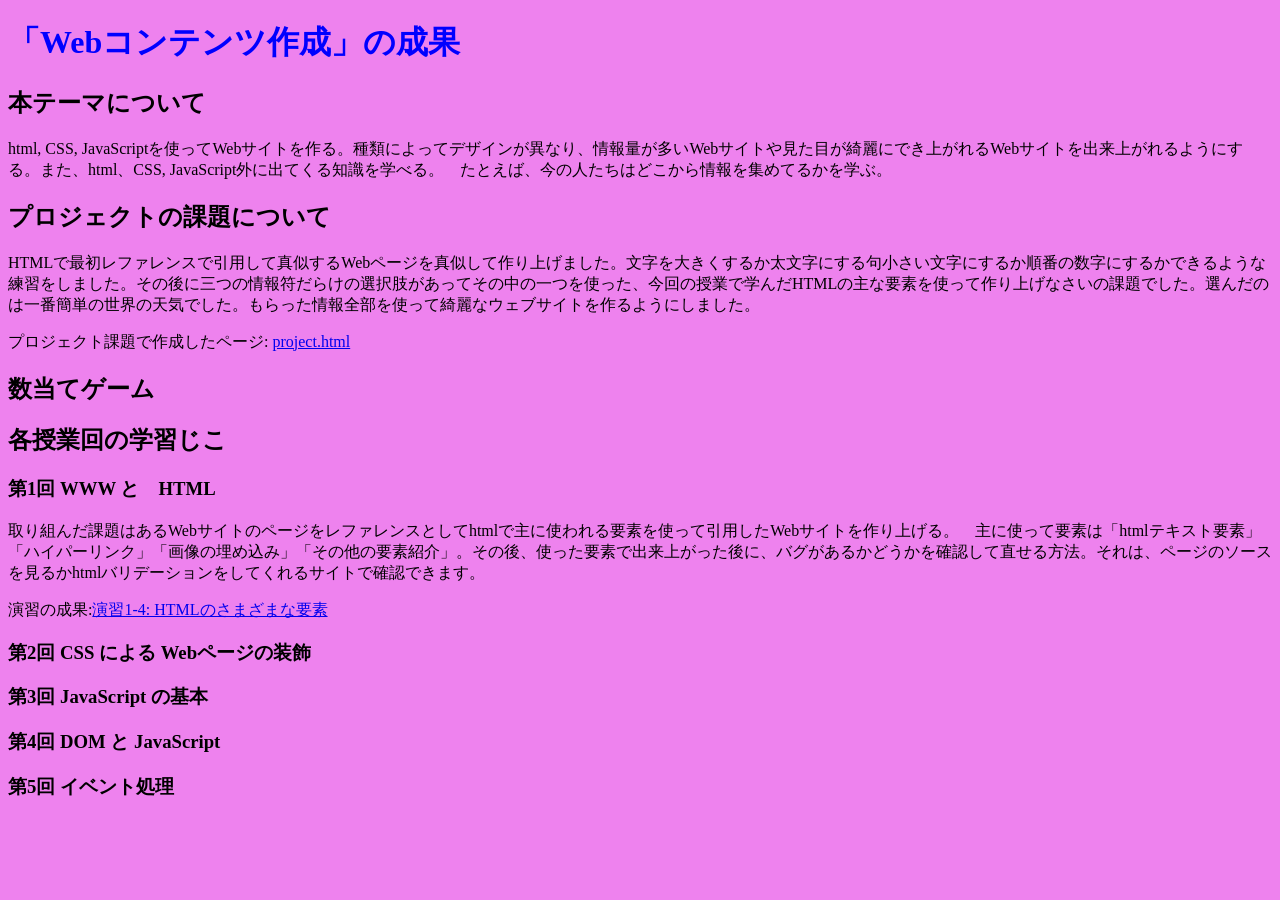
==== index.html @ f00eb753 "4.30" ====
<!DOCTYPE html>
<html>
  <head>
    <meta charset="utf-8">
    <title>プロジェクト課題</title>
    <link rel="stylesheet" href="index.css">
  </head>
  <body>
   <h1>「Webコンテンツ作成」の成果</h1>
   <h2>本テーマについて</h2>
   <p>html, CSS, JavaScriptを使ってWebサイトを作る。種類によってデザインが異なり、情報量が多いWebサイトや見た目が綺麗にでき上がれるWebサイトを出来上がれるようにする。また、html、CSS, JavaScript外に出てくる知識を学べる。　たとえば、今の人たちはどこから情報を集めてるかを学ぶ。</p>
   <h2>プロジェクトの課題について</h2>
   <p>HTMLで最初レファレンスで引用して真似するWebページを真似して作り上げました。文字を大きくするか太文字にする句小さい文字にするか順番の数字にするかできるような練習をしました。その後に三つの情報符だらけの選択肢があってその中の一つを使った、今回の授業で学んだHTMLの主な要素を使って作り上げなさいの課題でした。選んだのは一番簡単の世界の天気でした。もらった情報全部を使って綺麗なウェブサイトを作るようにしました。</p>
   <p>プロジェクト課題で作成したページ: <a href="project.html"
  tittle="project.html"
target="_blank">project.html</a></p>
   <h2>数当てゲーム</h2>
   <p></p>
   <h2>各授業回の学習じこ</h2>
    <h3>第1回 WWW と　HTML </h3>
    <p>取り組んだ課題はあるWebサイトのページをレファレンスとしてhtmlで主に使われる要素を使って引用したWebサイトを作り上げる。　主に使って要素は「htmlテキスト要素」「ハイパーリンク」「画像の埋め込み」「その他の要素紹介」。その後、使った要素で出来上がった後に、バグがあるかどうかを確認して直せる方法。それは、ページのソースを見るかhtmlバリデーションをしてくれるサイトで確認できます。</p>
    <p>演習の成果:<a href="practice-html/elements.html"
   title="1つ中のフォルダの別ファイルへのリンク"
   target="_blank">演習1-4: HTMLのさまざまな要素</a><p>
    <h3>第2回 CSS による Webページの装飾</h3>
    <p></p>
    <h3>第3回 JavaScript の基本</h3>
    <p></p>
    <h3>第4回 DOM と JavaScript</h3>
    <p></p>
    <h3>第5回 イベント処理</h3>
    <p></p>
  </body>
</html>
---- index.css ----
*{
    background-color: violet;
}
h1{
    color: blue;
}
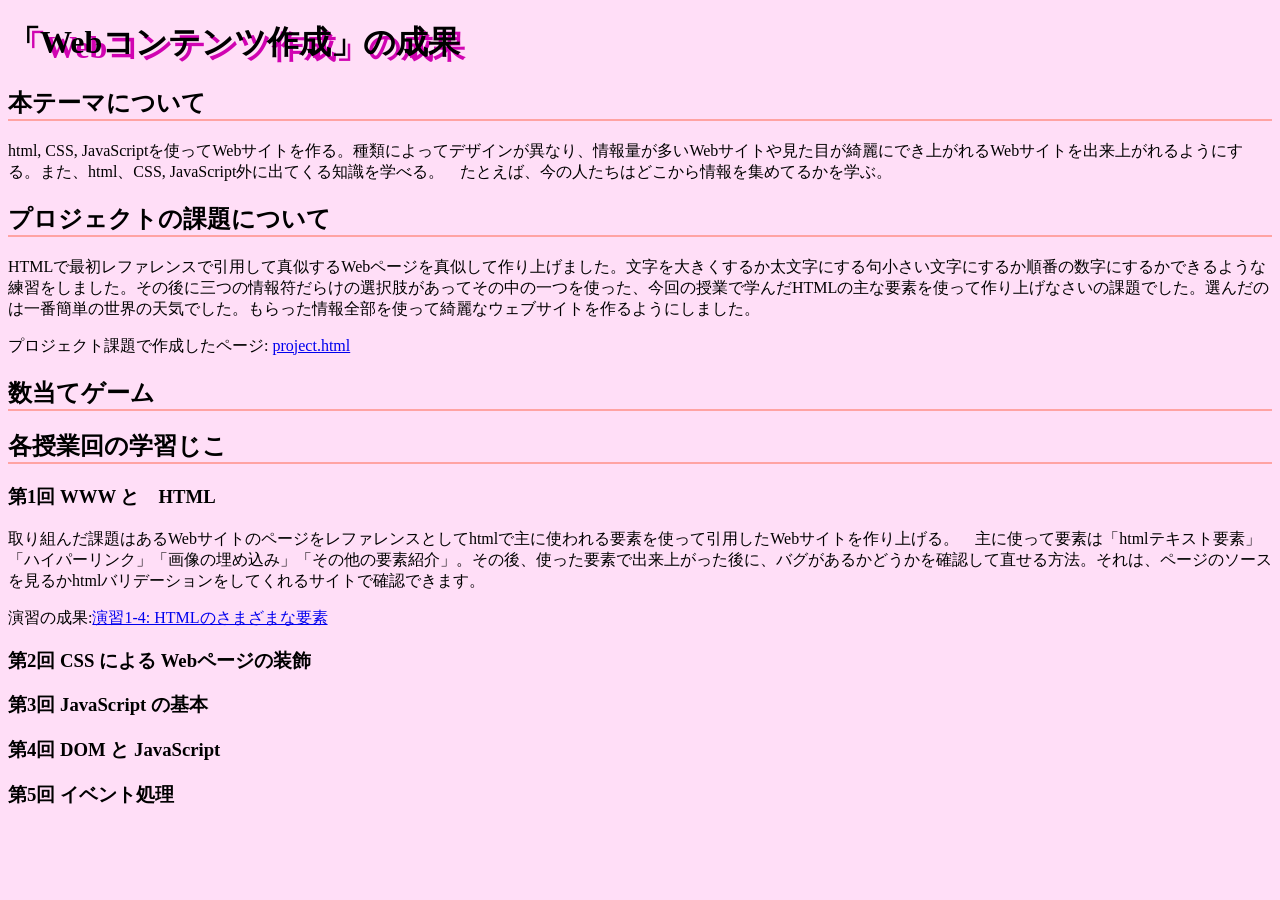
==== commit ec930609: "4.30" ====
--- a/index.html
+++ b/index.html
@@ -17,18 +17,37 @@
    <h2>数当てゲーム</h2>
    <p></p>
    <h2>各授業回の学習じこ</h2>
+
+   <div id="zentai">
+
+    <div class"box">
     <h3>第1回 WWW と　HTML </h3>
     <p>取り組んだ課題はあるWebサイトのページをレファレンスとしてhtmlで主に使われる要素を使って引用したWebサイトを作り上げる。　主に使って要素は「htmlテキスト要素」「ハイパーリンク」「画像の埋め込み」「その他の要素紹介」。その後、使った要素で出来上がった後に、バグがあるかどうかを確認して直せる方法。それは、ページのソースを見るかhtmlバリデーションをしてくれるサイトで確認できます。</p>
     <p>演習の成果:<a href="practice-html/elements.html"
    title="1つ中のフォルダの別ファイルへのリンク"
-   target="_blank">演習1-4: HTMLのさまざまな要素</a><p>
-    <h3>第2回 CSS による Webページの装飾</h3>
+   target="_blank">演習1-4: HTMLのさまざまな要素</a></p>  
+    </div>
+
+    <div class"box">
+      <h3>第2回 CSS による Webページの装飾</h3>
     <p></p>
-    <h3>第3回 JavaScript の基本</h3>
+    </div>
+
+     <div class"box">
+      <h3>第3回 JavaScript の基本</h3>
     <p></p>
-    <h3>第4回 DOM と JavaScript</h3>
+  </div>
+
+     <div class"box">
+      <h3>第4回 DOM と JavaScript</h3>
     <p></p>
-    <h3>第5回 イベント処理</h3>
+  </div>
+
+    <div class"box">
+       <h3>第5回 イベント処理</h3>
     <p></p>
+    </div>
+  </div>
+   
   </body>
 </html>
--- a/index.css
+++ b/index.css
@@ -1,6 +1,20 @@
 *{
-    background-color: violet;
+    background-color: #ffdef7;
+
 }
 h1{
-    color: blue;
+    text-shadow: 5px 5px rgb(208, 3, 177);
+    font-weight: bold;
+
+}
+h2{
+    border-bottom: 2px solid rgb(255, 163, 163);
+    font-weight: bold;
+}
+
+div.zentai{
+    display: grid;
+    grid-template-columns: 2fr 2fr 1fr;
+    grid-gap: 10px;
+	grid-auto-rows: 200px 200px
 }
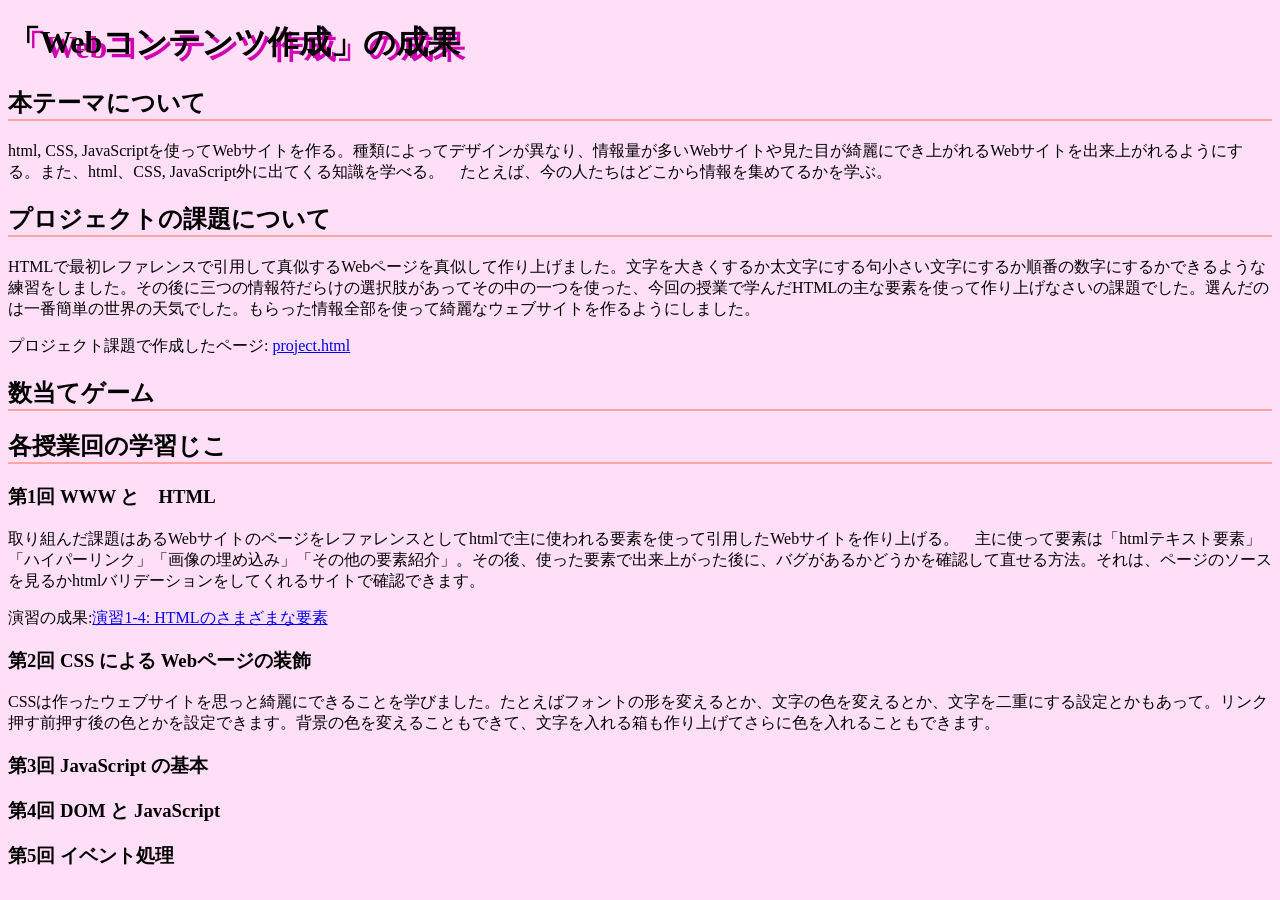
==== commit e44dc319: "5.7" ====
--- a/index.html
+++ b/index.html
@@ -30,7 +30,7 @@
 
     <div class"box">
       <h3>第2回 CSS による Webページの装飾</h3>
-    <p></p>
+    <p>CSSは作ったウェブサイトを思っと綺麗にできることを学びました。たとえばフォントの形を変えるとか、文字の色を変えるとか、文字を二重にする設定とかもあって。リンク押す前押す後の色とかを設定できます。背景の色を変えることもできて、文字を入れる箱も作り上げてさらに色を入れることもできます。</p>
     </div>
 
      <div class"box">
--- a/index.css
+++ b/index.css
@@ -17,4 +17,4 @@
     grid-template-columns: 2fr 2fr 1fr;
     grid-gap: 10px;
 	grid-auto-rows: 200px 200px
-}+}
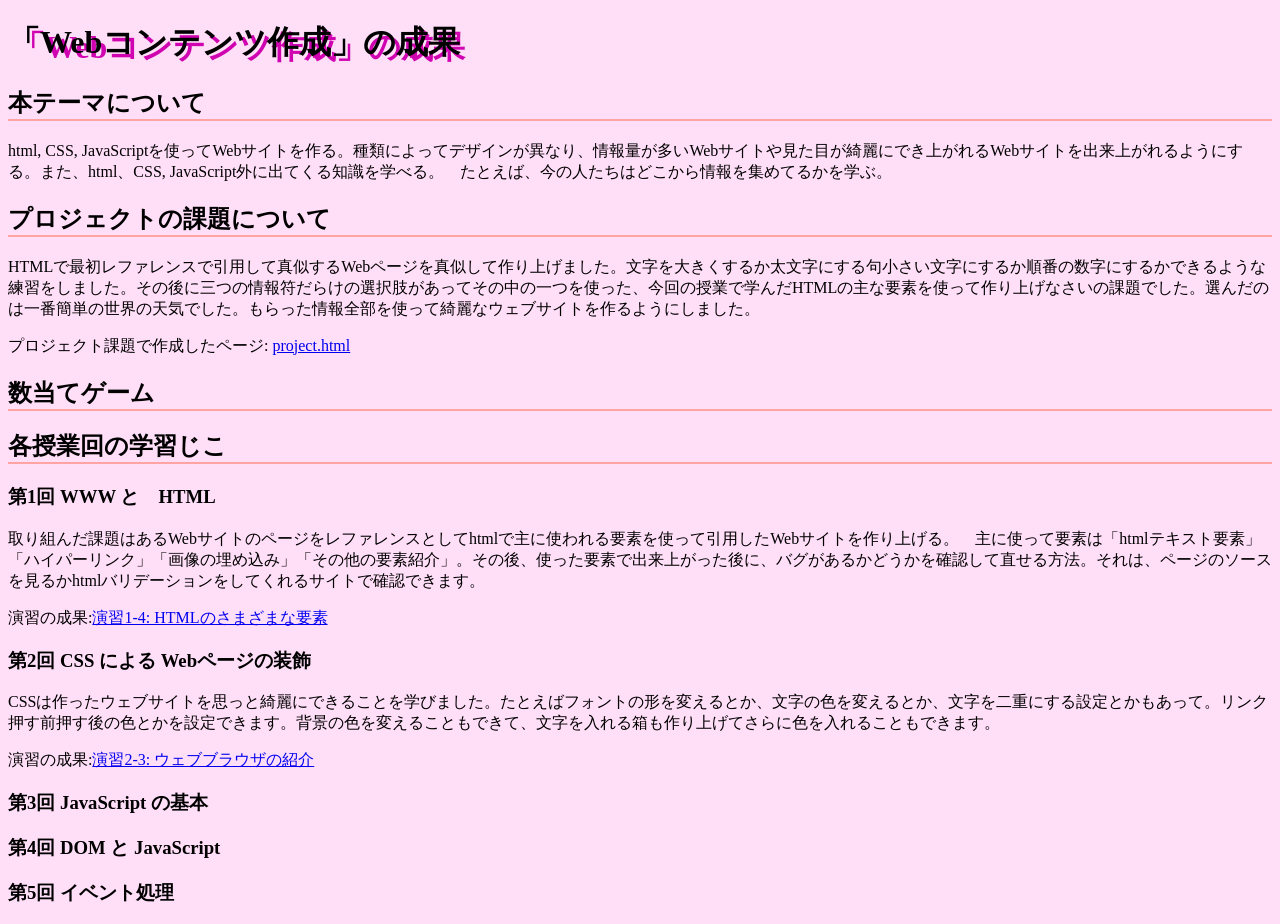
==== commit b92a2b3e: "2-3" ====
--- a/index.html
+++ b/index.html
@@ -31,6 +31,9 @@
     <div class"box">
       <h3>第2回 CSS による Webページの装飾</h3>
     <p>CSSは作ったウェブサイトを思っと綺麗にできることを学びました。たとえばフォントの形を変えるとか、文字の色を変えるとか、文字を二重にする設定とかもあって。リンク押す前押す後の色とかを設定できます。背景の色を変えることもできて、文字を入れる箱も作り上げてさらに色を入れることもできます。</p>
+    <p>演習の成果:<a href="practice-css/browser-intro.html"
+   title="第2回の成果のリンク"
+   target="_blank">演習2-3: ウェブブラウザの紹介</a></p>
     </div>
 
      <div class"box">
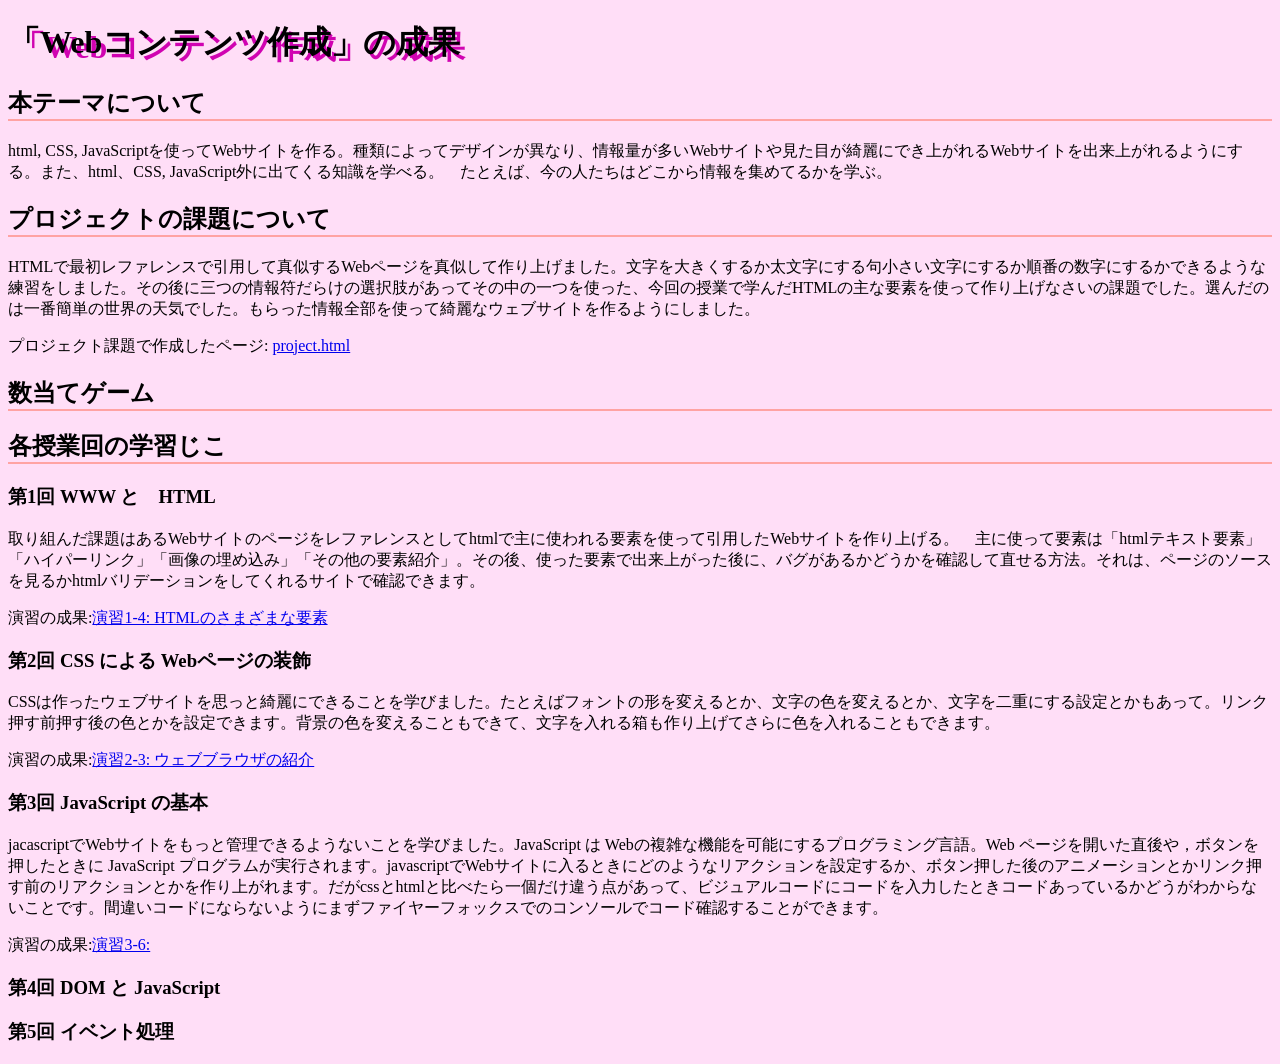
==== commit 3517cf4f: "5.14" ====
--- a/index.html
+++ b/index.html
@@ -38,7 +38,9 @@
 
      <div class"box">
       <h3>第3回 JavaScript の基本</h3>
-    <p></p>
+    <p>jacascriptでWebサイトをもっと管理できるようないことを学びました。JavaScript は Webの複雑な機能を可能にするプログラミング言語。Web ページを開いた直後や，ボタンを押したときに JavaScript プログラムが実行されます。javascriptでWebサイトに入るときにどのようなリアクションを設定するか、ボタン押した後のアニメーションとかリンク押す前のリアクションとかを作り上がれます。だがcssとhtmlと比べたら一個だけ違う点があって、ビジュアルコードにコードを入力したときコードあっているかどうがわからないことです。間違いコードにならないようにまずファイヤーフォックスでのコンソールでコード確認することができます。</p>
+    <p>演習の成果:<a href="practice-js/obj-practice.html"
+    title="_blank">演習3-6:</a></p>
   </div>
 
      <div class"box">
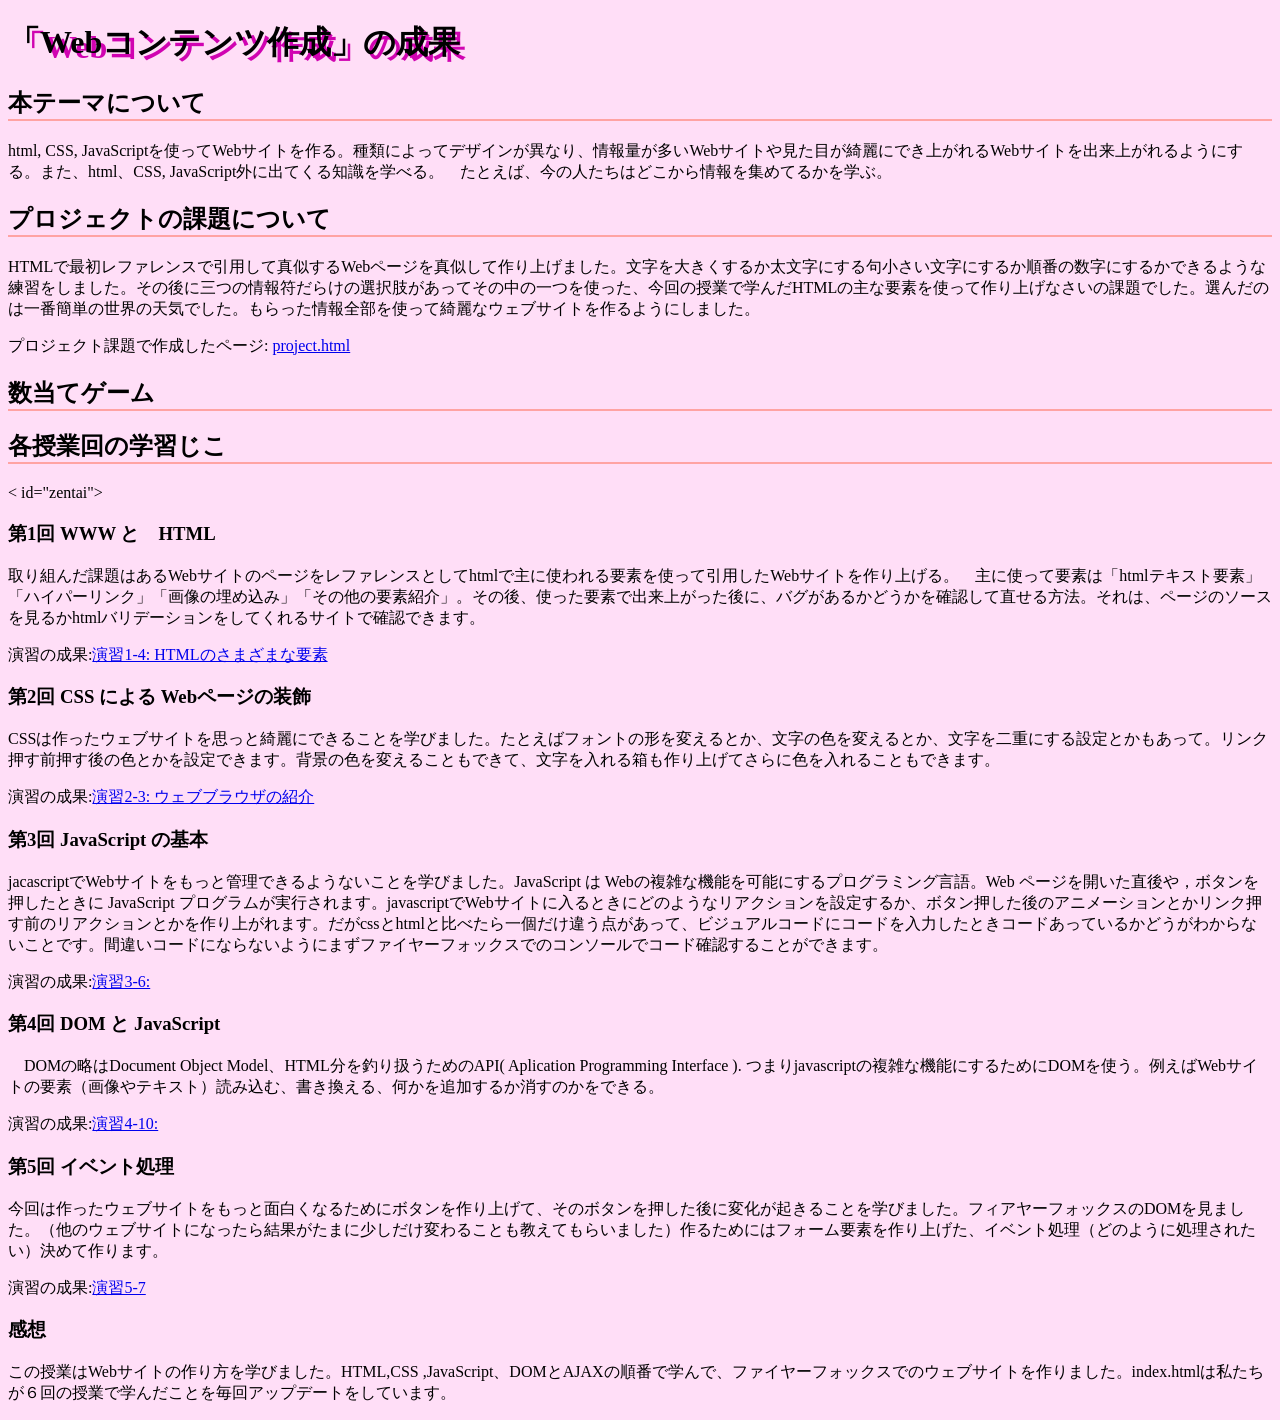
==== commit 1113a8e3: "please" ====
--- a/index.html
+++ b/index.html
@@ -18,7 +18,7 @@
    <p></p>
    <h2>各授業回の学習じこ</h2>
 
-   <div id="zentai">
+   < id="zentai">
 
     <div class"box">
     <h3>第1回 WWW と　HTML </h3>
@@ -45,14 +45,21 @@
 
      <div class"box">
       <h3>第4回 DOM と JavaScript</h3>
-    <p></p>
+    <p>　DOMの略はDocument Object Model、HTML分を釣り扱うためのAPI( Aplication Programming Interface ). つまりjavascriptの複雑な機能にするためにDOMを使う。例えばWebサイトの要素（画像やテキスト）読み込む、書き換える、何かを追加するか消すのかをできる。</p>
+    <p>演習の成果:<a href="practice-eventdom/tashizan.html"
+    tittle="_blank">演習4-10:</a></p>
   </div>
 
     <div class"box">
        <h3>第5回 イベント処理</h3>
-    <p></p>
+    <p>今回は作ったウェブサイトをもっと面白くなるためにボタンを作り上げて、そのボタンを押した後に変化が起きることを学びました。フィアヤーフォックスのDOMを見ました。（他のウェブサイトになったら結果がたまに少しだけ変わることも教えてもらいました）作るためにはフォーム要素を作り上げた、イベント処理（どのように処理されたい）決めて作ります。</p>
+    <p>演習の成果:<a href="practice-dom2/dom2-exercise.html"
+    tittle="_blank">演習5-7</a></p>
     </div>
-  </div>
+    <div class"comment">
+      <h3>感想</h3>
+      <p>この授業はWebサイトの作り方を学びました。HTML,CSS ,JavaScript、DOMとAJAXの順番で学んで、ファイヤーフォックスでのウェブサイトを作りました。index.htmlは私たちが６回の授業で学んだことを毎回アップデートをしています。</p>
+    </div>
    
   </body>
 </html>
--- a/index.css
+++ b/index.css
@@ -5,6 +5,7 @@
 h1{
     text-shadow: 5px 5px rgb(208, 3, 177);
     font-weight: bold;
+    font-family: cursive;
 
 }
 h2{
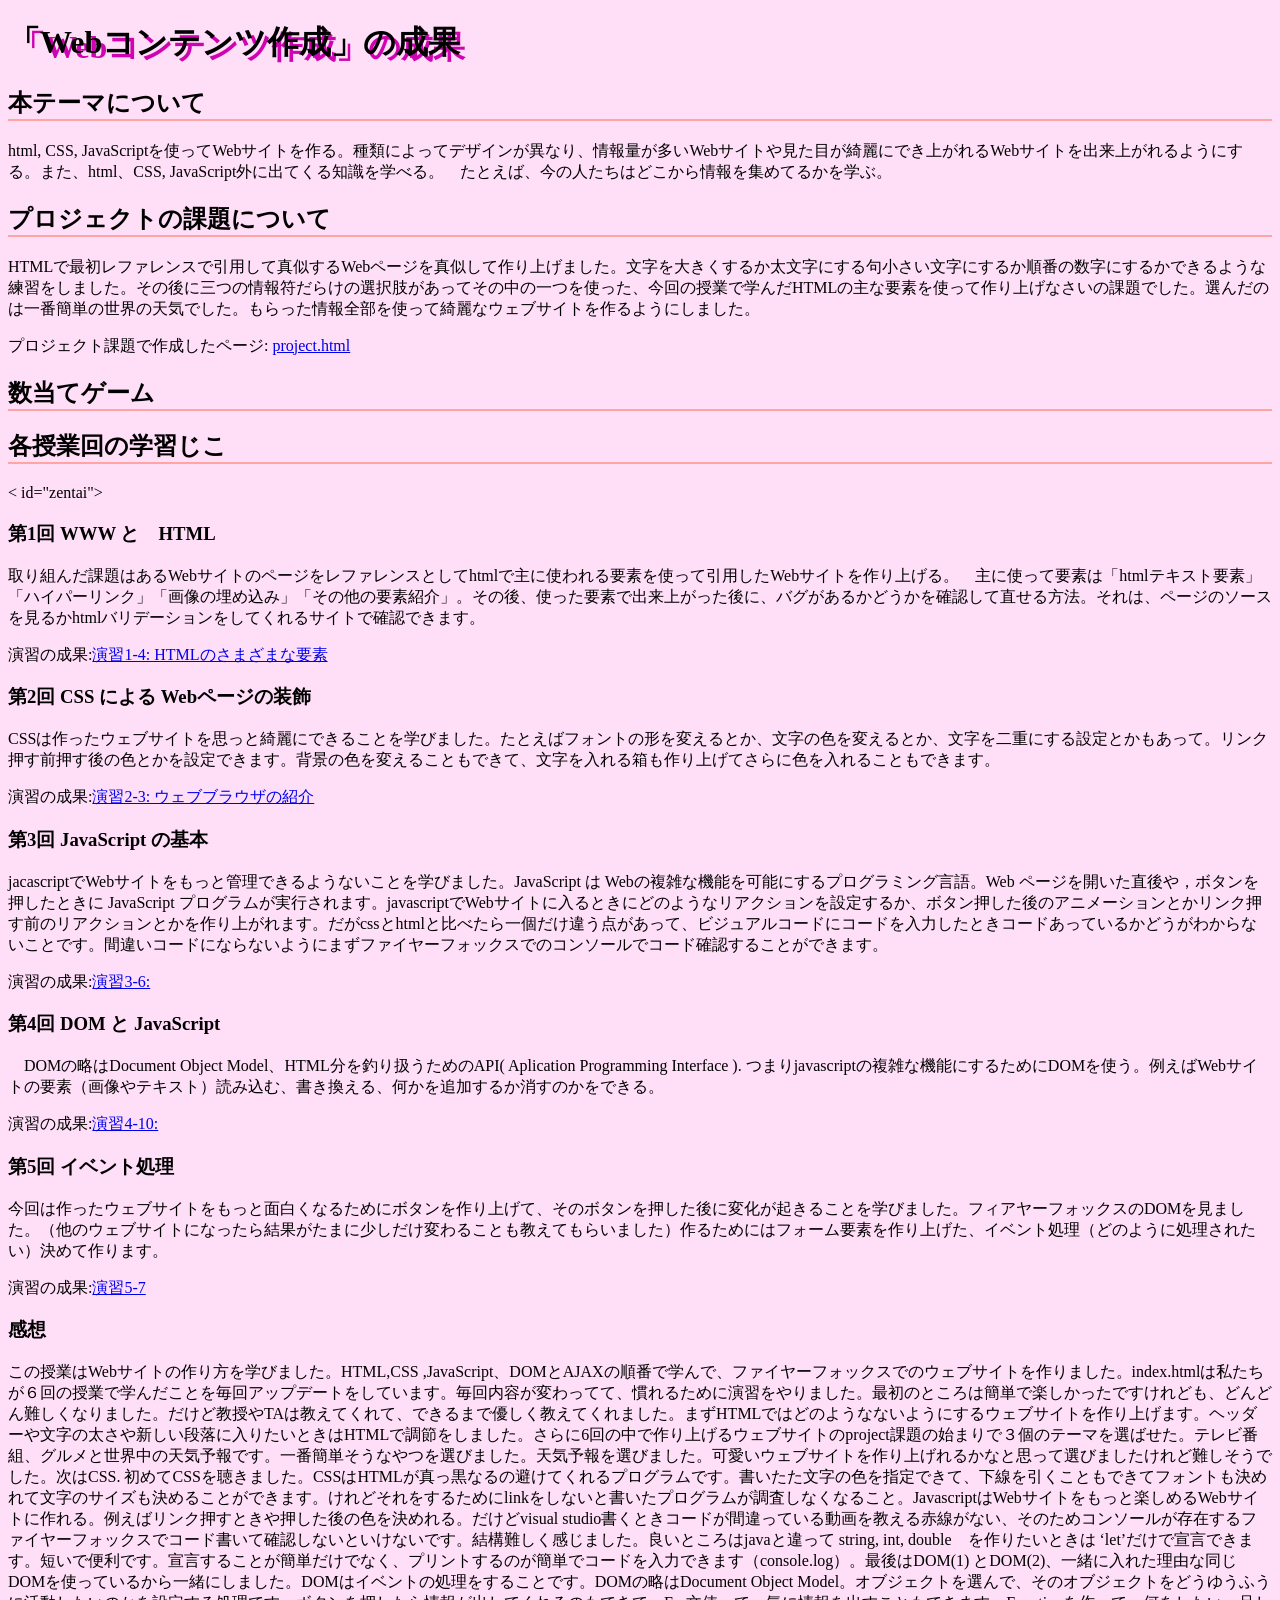
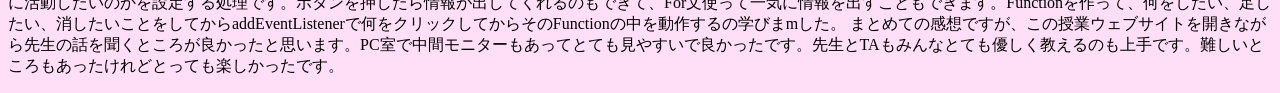
==== commit e673f17f: "sorry" ====
--- a/index.html
+++ b/index.html
@@ -58,7 +58,9 @@
     </div>
     <div class"comment">
       <h3>感想</h3>
-      <p>この授業はWebサイトの作り方を学びました。HTML,CSS ,JavaScript、DOMとAJAXの順番で学んで、ファイヤーフォックスでのウェブサイトを作りました。index.htmlは私たちが６回の授業で学んだことを毎回アップデートをしています。</p>
+      <p>この授業はWebサイトの作り方を学びました。HTML,CSS ,JavaScript、DOMとAJAXの順番で学んで、ファイヤーフォックスでのウェブサイトを作りました。index.htmlは私たちが６回の授業で学んだことを毎回アップデートをしています。毎回内容が変わってて、慣れるために演習をやりました。最初のところは簡単で楽しかったですけれども、どんどん難しくなりました。だけど教授やTAは教えてくれて、できるまで優しく教えてくれました。まずHTMLではどのようなないようにするウェブサイトを作り上げます。ヘッダーや文字の太さや新しい段落に入りたいときはHTMLで調節をしました。さらに6回の中で作り上げるウェブサイトのproject課題の始まりで３個のテーマを選ばせた。テレビ番組、グルメと世界中の天気予報です。一番簡単そうなやつを選びました。天気予報を選びました。可愛いウェブサイトを作り上げれるかなと思って選びましたけれど難しそうでした。次はCSS. 初めてCSSを聴きました。CSSはHTMLが真っ黒なるの避けてくれるプログラムです。書いたた文字の色を指定できて、下線を引くこともできてフォントも決めれて文字のサイズも決めることができます。けれどそれをするためにlinkをしないと書いたプログラムが調査しなくなること。JavascriptはWebサイトをもっと楽しめるWebサイトに作れる。例えばリンク押すときや押した後の色を決めれる。だけどvisual studio書くときコードが間違っている動画を教える赤線がない、そのためコンソールが存在するファイヤーフォックスでコード書いて確認しないといけないです。結構難しく感じました。良いところはjavaと違って string, int, double　を作りたいときは ‘let’だけで宣言できます。短いで便利です。宣言することが簡単だけでなく、プリントするのが簡単でコードを入力できます（console.log）。最後はDOM(1) とDOM(2)、一緒に入れた理由な同じDOMを使っているから一緒にしました。DOMはイベントの処理をすることです。DOMの略はDocument Object Model。オブジェクトを選んで、そのオブジェクトをどうゆうふうに活動したいのかを設定する処理です。ボタンを押したら情報が出してくれるのもできて、For文使って一気に情報を出すこともできます。Functionを作って、何をしたい、足したい、消したいことをしてからaddEventListenerで何をクリックしてからそのFunctionの中を動作するの学びまmした。
+まとめての感想ですが、この授業ウェブサイトを開きながら先生の話を聞くところが良かったと思います。PC室で中間モニターもあってとても見やすいで良かったです。先生とTAもみんなとても優しく教えるのも上手です。難しいところもあったけれどとっても楽しかったです。
+</p>
     </div>
    
   </body>
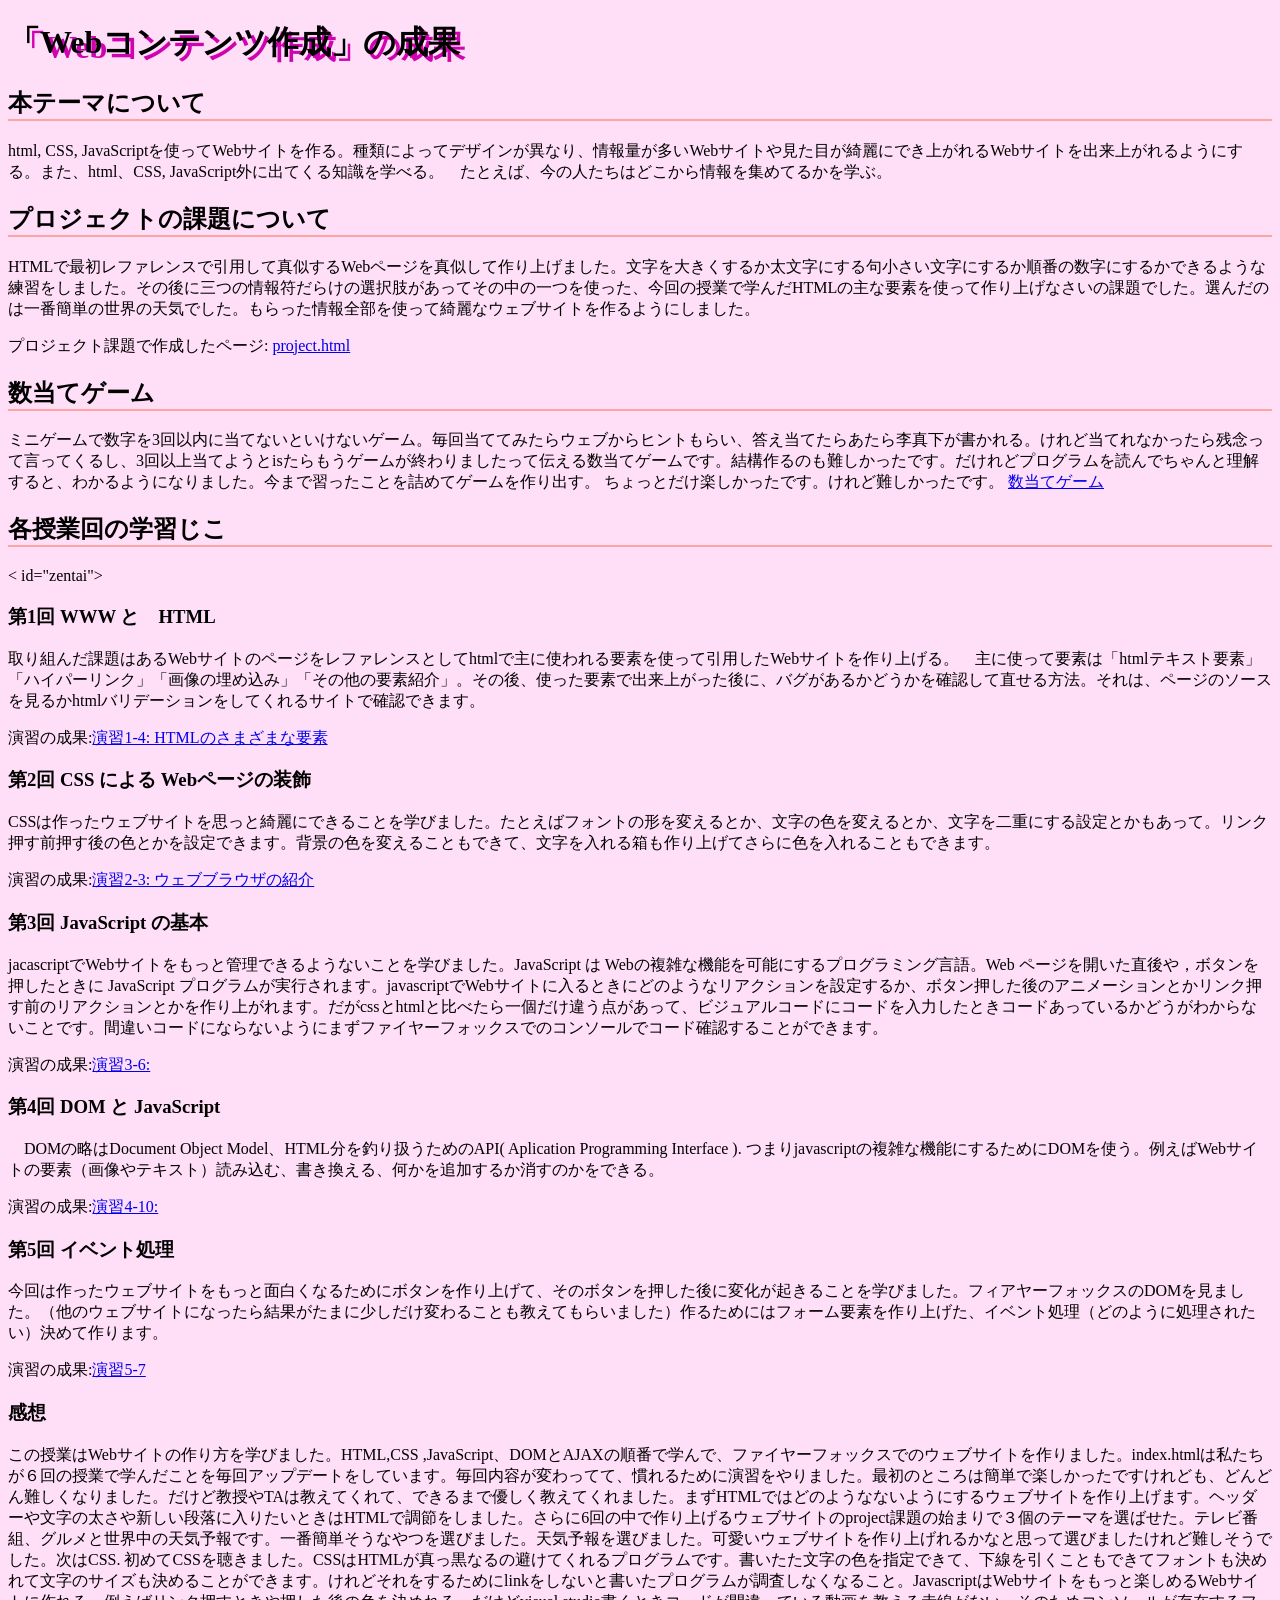
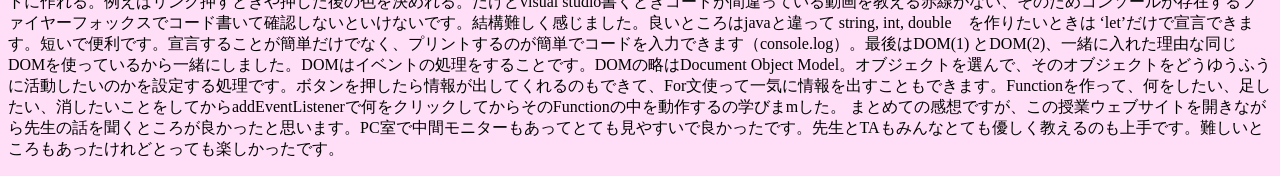
==== commit 8a04be45: "last" ====
--- a/index.html
+++ b/index.html
@@ -15,7 +15,12 @@
   tittle="project.html"
 target="_blank">project.html</a></p>
    <h2>数当てゲーム</h2>
-   <p></p>
+   <p>ミニゲームで数字を3回以内に当てないといけないゲーム。毎回当ててみたらウェブからヒントもらい、答え当てたらあたら李真下が書かれる。けれど当てれなかったら残念って言ってくるし、3回以上当てようとisたらもうゲームが終わりましたって伝える数当てゲームです。結構作るのも難しかったです。だけれどプログラムを読んでちゃんと理解すると、わかるようになりました。今まで習ったことを詰めてゲームを作り出す。
+    ちょっとだけ楽しかったです。けれど難しかったです。
+    <a href = "kazuate.html"
+    title = "はず当てゲーム"
+    target="_blank">数当てゲーム</a>
+   </p>
    <h2>各授業回の学習じこ</h2>
 
    < id="zentai">
